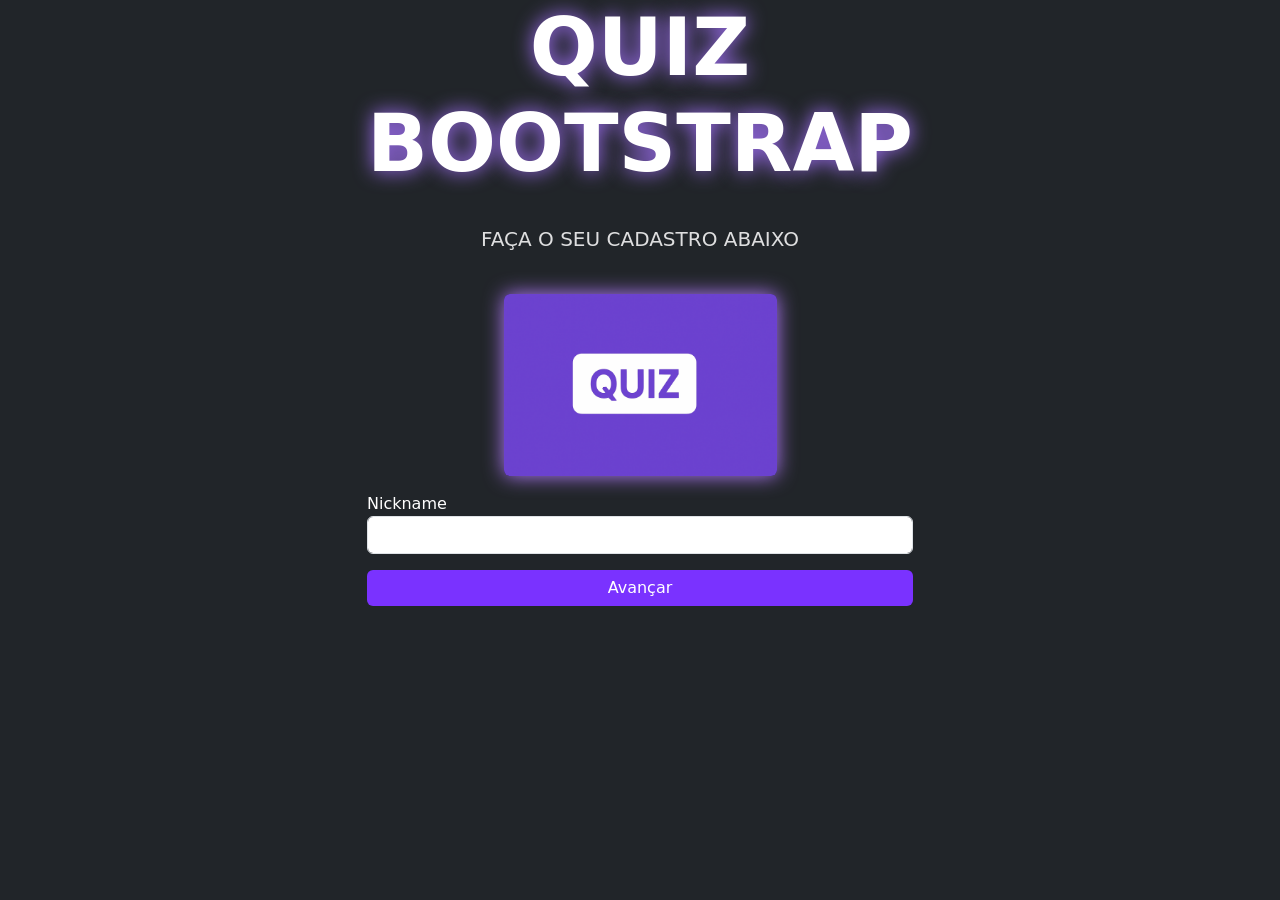
==== index.html @ 8e150448 "Add files via upload" ====
<!DOCTYPE html>
<html lang="pt-BR">
<head>
    <meta charset="UTF-8">
    <meta name="viewport" content="width=device-width, initial-scale=1.0">
    <title>Quiz Bootstrap</title>

    <link rel="stylesheet" href="style/style.css">
    <link href="https://fonts.googleapis.com/css2?family=Poppins:wght@300;400;600&display=swap" rel="stylesheet">
    <link href="https://cdn.jsdelivr.net/npm/bootstrap@5.3.8/dist/css/bootstrap.min.css" rel="stylesheet">
</head>
<body class="bg-dark">

    <!-- Página 1Login  → -->
    <div class="container" id="pagina1">
        <div class="row">
            <div class="col-md-3 p-0"></div>

            <div class="col-md-6 text-white">

                <h1 class="text-center display-1 fw-bold titulo">QUIZ BOOTSTRAP</h1>
                <p class="text-center p-4 subtitulo">FAÇA O SEU CADASTRO ABAIXO</p>

                <div class="text-center">
                    <img src="imagens/quiz1.png" class="img-fluid w-50 rounded sombra" alt="Imagem do Quiz">
                </div>

                <label for="Nick" class="mt-3">Nickname</label>
                <input type="text" id="Nick" class="form-control inputModern" minlength="4" maxlength="12" required>

                <button id="btnAvancar" class="btn btn-primary mt-3 w-100 botaoModern">Avançar</button>

            </div>

            <div class="col-md-3 p-0"></div>
        </div>
    </div>

    <!-- Pg2 → Quiz -->
    <div id="pagina2" style="display: none;">
        <div class="containerCentral">

            <h3 id="perguntaTitulo" class="text-light mt-4 pergunta"></h3>

            <div id="opcoesContainer" class="mt-4"></div>

            <button id="btnResponder" class="btn btn-success btn-lg mt-4 botaoModern">Responder</button>

            <p id="progresso" class="text-light mt-3 progresso"></p>

            <!-- Resultado Final -->
            <div id="resultadoFinal" class="resultado" style="display:none;">
                <h2 class="text-light fw-bold">Resultado Final</h2>

                <h3 class="text-light">Você acertou<span id="acertosFinal"></span> de 10!
                </h3>

                <h3 id="mensagemFinal" class="text-light mt-3"></h3>

                <button id="btnRecomecar" class="btn btn-primary botaoModern mt-4" style="display:none;">Recomeçar</button>

                <p class="text-light mt-3" id="ultimaPontuacao"></p>
            </div>

        </div>
    </div>

    <script src="script/script.js"></script>
</body>
</html>
---- style/style.css ----
body {
    margin: 0;
    padding: 0;
    font-family: "Poppins", sans-serif;
    background-size: cover;
    background-repeat: no-repeat;
    background-attachment: fixed;
    background-position: center;
}
.titulo {
    text-shadow: 0 0 20px #a673ff;
}
.subtitulo {
    font-size: 20px;
    opacity: 0.85;
}
.sombra {
    box-shadow: 0 0 20px #b47aff;
}
.inputModern {
    background: rgba(255, 255, 255, 0.1);
    border: 1px solid #d0b0ff;
    color: #fff;
}
.containerCentral {
    display: flex;
    flex-direction: column;
    align-items: center;
    text-align: center;
}
.opcao-item {
    background: rgba(255, 255, 255, 0.12);
    border: 2px solid #a978ff;
    padding: 12px;
    border-radius: 10px;
    margin-bottom: 10px;
    font-size: 20px;
    color: #eeddff;
    cursor: pointer;
    transition: 0.2s ease;
}
.opcao-item:hover {
    transform: scale(1.03);
}
.opcaoSelecionada {
    background: #7a32ff !important;
    color: #fff !important;
    border-color: #e7c0ff !important;
    box-shadow: 0 0 15px #b67bff;
}
.botaoModern {
    background: #7a32ff !important;
    border: none !important;
    font-weight: 600;
    transition: 0.15s ease;
}
.botaoModern:hover {
    background: #9f53ff !important;
    transform: scale(1.02);
}
.resultado {
    margin-top: 40px;
    text-shadow: 0 0 10px #cfaaff;
}
@media (max-width: 768px) {
    body {
        background-size: cover;
    }
}
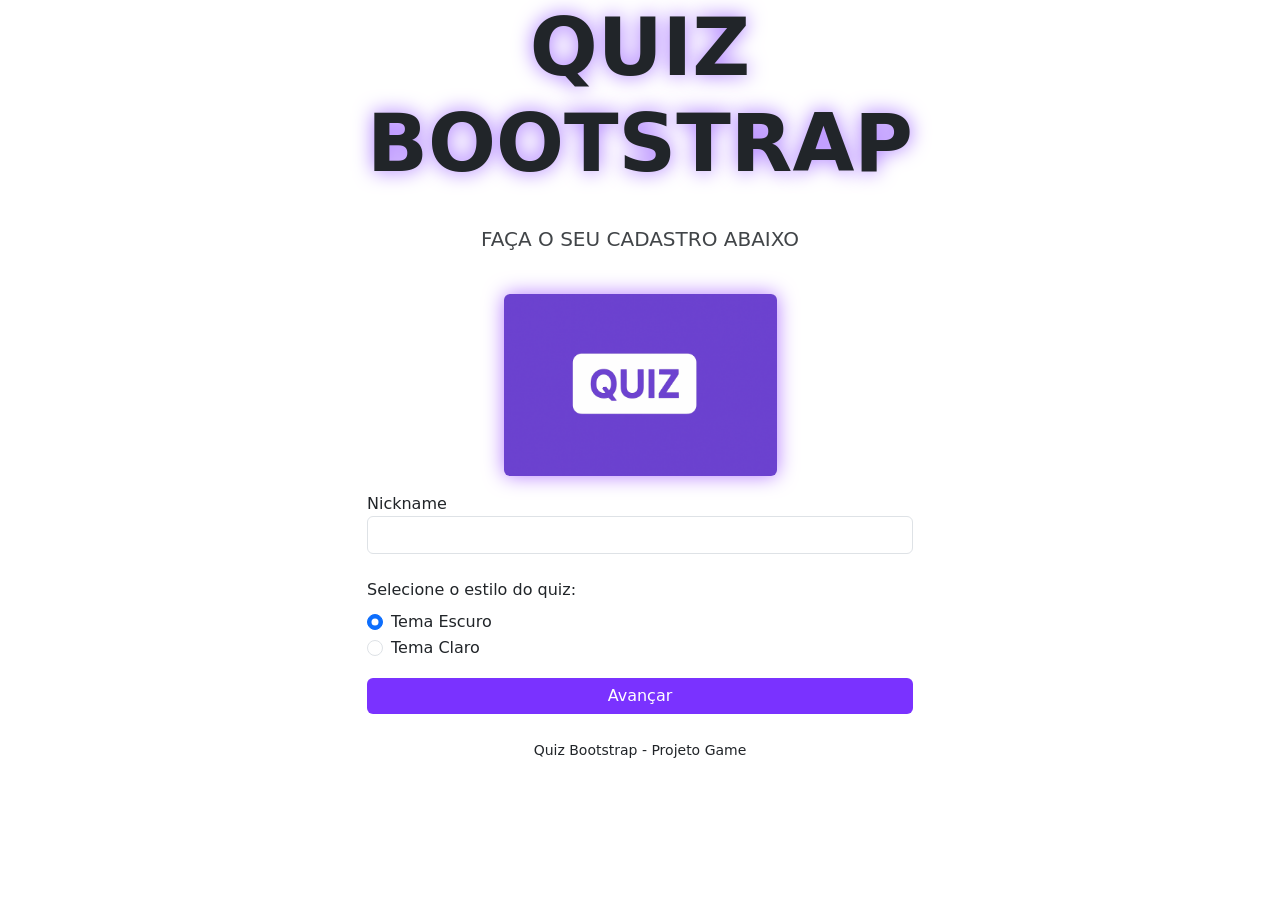
==== commit 0ca368df: "Update index.html Added radio buttons for theme selection in the quiz." ====
--- a/index.html
+++ b/index.html
@@ -9,14 +9,19 @@
     <link href="https://fonts.googleapis.com/css2?family=Poppins:wght@300;400;600&display=swap" rel="stylesheet">
     <link href="https://cdn.jsdelivr.net/npm/bootstrap@5.3.8/dist/css/bootstrap.min.css" rel="stylesheet">
 </head>
-<body class="bg-dark">
 
-    <!-- Página 1Login  → -->
+<body class="tema-escuro">
+
+<header></header>
+
+<main>
+
+    <!-- Página 1 Login -->
     <div class="container" id="pagina1">
         <div class="row">
             <div class="col-md-3 p-0"></div>
 
-            <div class="col-md-6 text-white">
+            <div class="col-md-6">
 
                 <h1 class="text-center display-1 fw-bold titulo">QUIZ BOOTSTRAP</h1>
                 <p class="text-center p-4 subtitulo">FAÇA O SEU CADASTRO ABAIXO</p>
@@ -28,6 +33,25 @@
                 <label for="Nick" class="mt-3">Nickname</label>
                 <input type="text" id="Nick" class="form-control inputModern" minlength="4" maxlength="12" required>
 
+                
+                <div class="mt-4">
+                    <label class="form-label">Selecione o estilo do quiz:</label>
+
+                    <div class="form-check">
+                        <input class="form-check-input" type="radio" name="tema" id="temaEscuro" checked>
+                        <label class="form-check-label" for="temaEscuro">
+                            Tema Escuro
+                        </label>
+                    </div>
+
+                    <div class="form-check">
+                        <input class="form-check-input" type="radio" name="tema" id="temaClaro">
+                        <label class="form-check-label" for="temaClaro">
+                            Tema Claro
+                        </label>
+                    </div>
+                </div>
+
                 <button id="btnAvancar" class="btn btn-primary mt-3 w-100 botaoModern">Avançar</button>
 
             </div>
@@ -36,35 +60,41 @@
         </div>
     </div>
 
-    <!-- Pg2 → Quiz -->
-    <div id="pagina2" style="display: none;">
+    <!-- Página 2 → Quiz -->
+    <section id="pagina2" style="display: none;">
         <div class="containerCentral">
 
-            <h3 id="perguntaTitulo" class="text-light mt-4 pergunta"></h3>
+            <h3 id="perguntaTitulo" class="mt-4 pergunta"></h3>
 
             <div id="opcoesContainer" class="mt-4"></div>
 
             <button id="btnResponder" class="btn btn-success btn-lg mt-4 botaoModern">Responder</button>
 
-            <p id="progresso" class="text-light mt-3 progresso"></p>
+            <p id="progresso" class="mt-3 progresso"></p>
 
             <!-- Resultado Final -->
             <div id="resultadoFinal" class="resultado" style="display:none;">
-                <h2 class="text-light fw-bold">Resultado Final</h2>
+                <h2 class="fw-bold">Resultado Final</h2>
 
-                <h3 class="text-light">Você acertou<span id="acertosFinal"></span> de 10!
-                </h3>
+                <h3>Você acertou <span id="acertosFinal"></span> de 10!</h3>
 
-                <h3 id="mensagemFinal" class="text-light mt-3"></h3>
+                <h3 id="mensagemFinal" class="mt-3"></h3>
 
                 <button id="btnRecomecar" class="btn btn-primary botaoModern mt-4" style="display:none;">Recomeçar</button>
 
-                <p class="text-light mt-3" id="ultimaPontuacao"></p>
+                <p class="mt-3" id="ultimaPontuacao"></p>
             </div>
 
         </div>
-    </div>
+    </section>
 
-    <script src="script/script.js"></script>
+</main>
+
+<footer class="text-center mt-4 mb-3">
+    <small>Quiz Bootstrap - Projeto Game</small>
+</footer>
+
+<script src="script/script.js"></script>
+
 </body>
 </html>
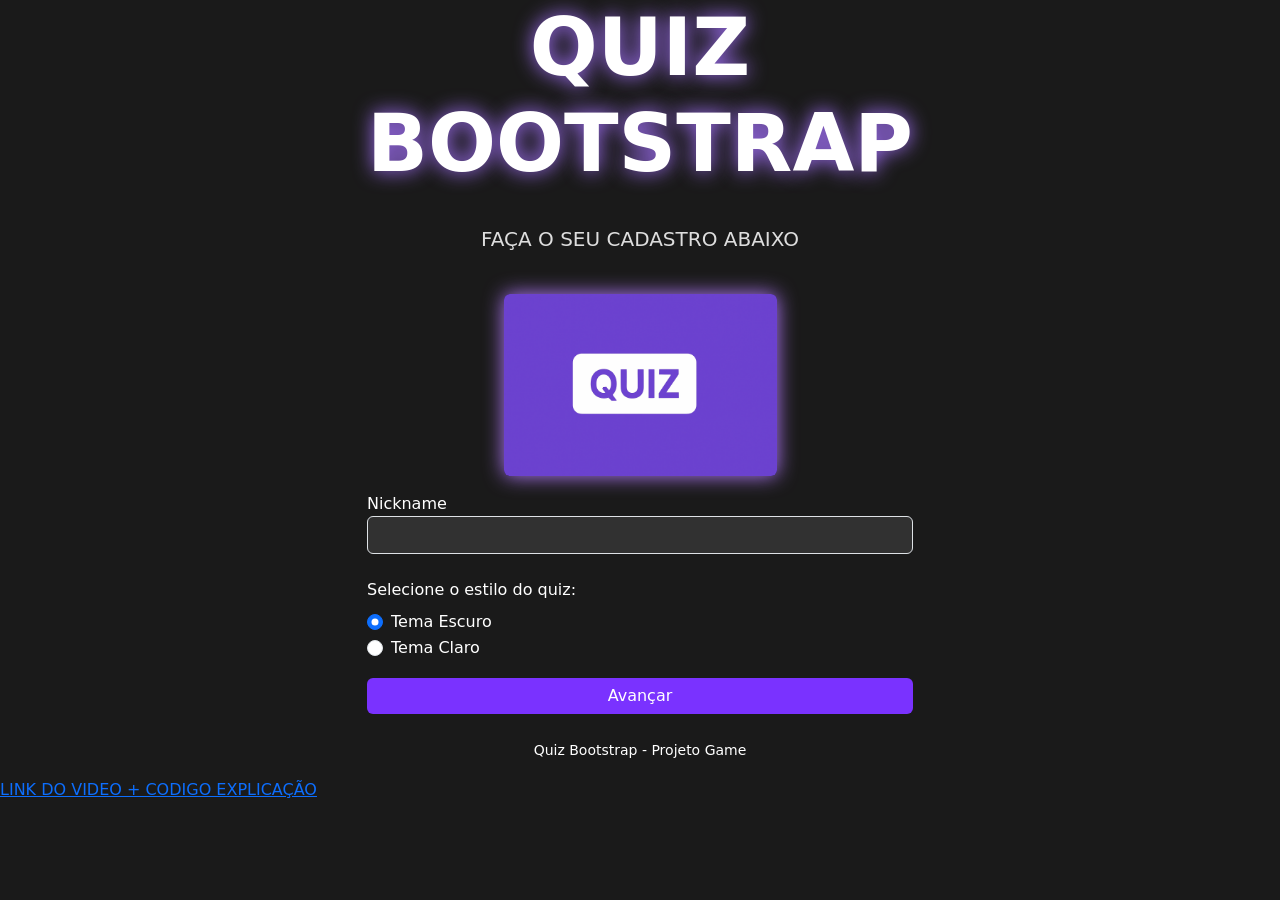
==== commit a992b1b7: "Update index.html Added a link to a video tutorial for the project." ====
--- a/index.html
+++ b/index.html
@@ -94,6 +94,9 @@
     <small>Quiz Bootstrap - Projeto Game</small>
 </footer>
 
+<a href="https://youtu.be/-ro7En3iU2Y?si=ck7tiuJKiXbAqSK-" class="link-topo" target="_blank">LINK DO VIDEO + CODIGO EXPLICAÇÃO</a>
+
+
 <script src="script/script.js"></script>
 
 </body>
--- a/style/style.css
+++ b/style/style.css
@@ -2,18 +2,18 @@
     margin: 0;
     padding: 0;
     font-family: "Poppins", sans-serif;
-    background-size: cover;
-    background-repeat: no-repeat;
-    background-attachment: fixed;
-    background-position: center;
 }
 .titulo {
     text-shadow: 0 0 20px #a673ff;
+    color: #fff;
 }
+
 .subtitulo {
     font-size: 20px;
     opacity: 0.85;
+    color: #fff;
 }
+
 .sombra {
     box-shadow: 0 0 20px #b47aff;
 }
@@ -39,9 +39,11 @@
     cursor: pointer;
     transition: 0.2s ease;
 }
+
 .opcao-item:hover {
     transform: scale(1.03);
 }
+
 .opcaoSelecionada {
     background: #7a32ff !important;
     color: #fff !important;
@@ -53,7 +55,9 @@
     border: none !important;
     font-weight: 600;
     transition: 0.15s ease;
+    color: white !important;
 }
+
 .botaoModern:hover {
     background: #9f53ff !important;
     transform: scale(1.02);
@@ -61,9 +65,67 @@
 .resultado {
     margin-top: 40px;
     text-shadow: 0 0 10px #cfaaff;
+    color: #fff;
 }
-@media (max-width: 768px) {
-    body {
-        background-size: cover;
-    }
-}+body.tema-claro {
+    background-color: #ffffff;
+    color: #222;
+}
+
+body.tema-claro .titulo,
+body.tema-claro .subtitulo,
+body.tema-claro label,
+body.tema-claro p,
+body.tema-claro h2,
+body.tema-claro h3 {
+    color: #222 !important;
+}
+
+body.tema-claro .inputModern {
+    background: rgba(0, 0, 0, 0.1);
+    color: #222;
+    border-color: #a978ff;
+}
+
+body.tema-claro .opcao-item {
+    background: rgba(0, 0, 0, 0.05);
+    color: #222;
+    border-color: #a978ff;
+}
+
+body.tema-claro .opcaoSelecionada {
+    background: #7a32ff;
+    color: #fff !important;
+}
+
+body.tema-claro .botaoModern {
+    color: white !important;
+}
+body.tema-escuro {
+    background-color: #1a1a1a;
+    color: white;
+}
+
+body.tema-escuro .titulo,
+body.tema-escuro .subtitulo,
+body.tema-escuro p,
+body.tema-escuro label,
+body.tema-escuro h2,
+body.tema-escuro h3 {
+    color: white;
+}
+
+body.tema-escuro .inputModern {
+    background: rgba(255, 255, 255, 0.1);
+    color: white;
+}
+
+body.tema-escuro .opcao-item {
+    background: rgba(255, 255, 255, 0.12);
+    color: #eeddff;
+}
+
+body.tema-escuro .opcaoSelecionada {
+    background: #7a32ff;
+    color: #fff !important;
+}
